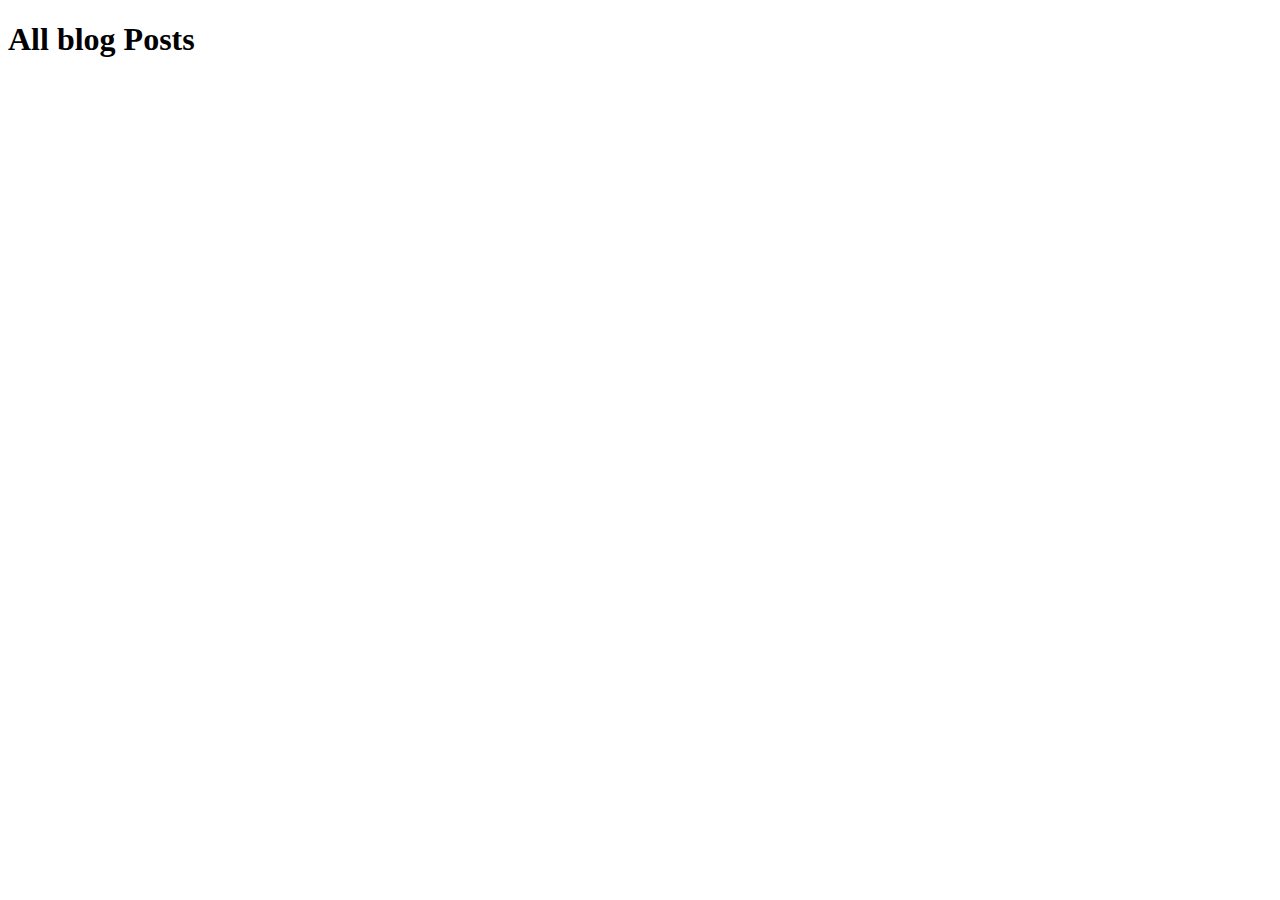
==== src/main/resources/templates/posts/index.html @ 6e018262 "commit all the things" ====
<!DOCTYPE html>
<html lang="en" xmlns:th="http://www.tymeleaf.org">
<head th:replace="fragments/header :: header('Create a Post')" />
<body>
<div class="container">
    <h1>All blog Posts</h1>
    <div th:each="post : ${posts}" >

        <h3 th:text="${post.title}"></h3>

        <p th:text="${post.body}"></p>

    </div>

</div>

    <footer th:replace="fragments/footer :: footer"></footer>
</body>
</html>
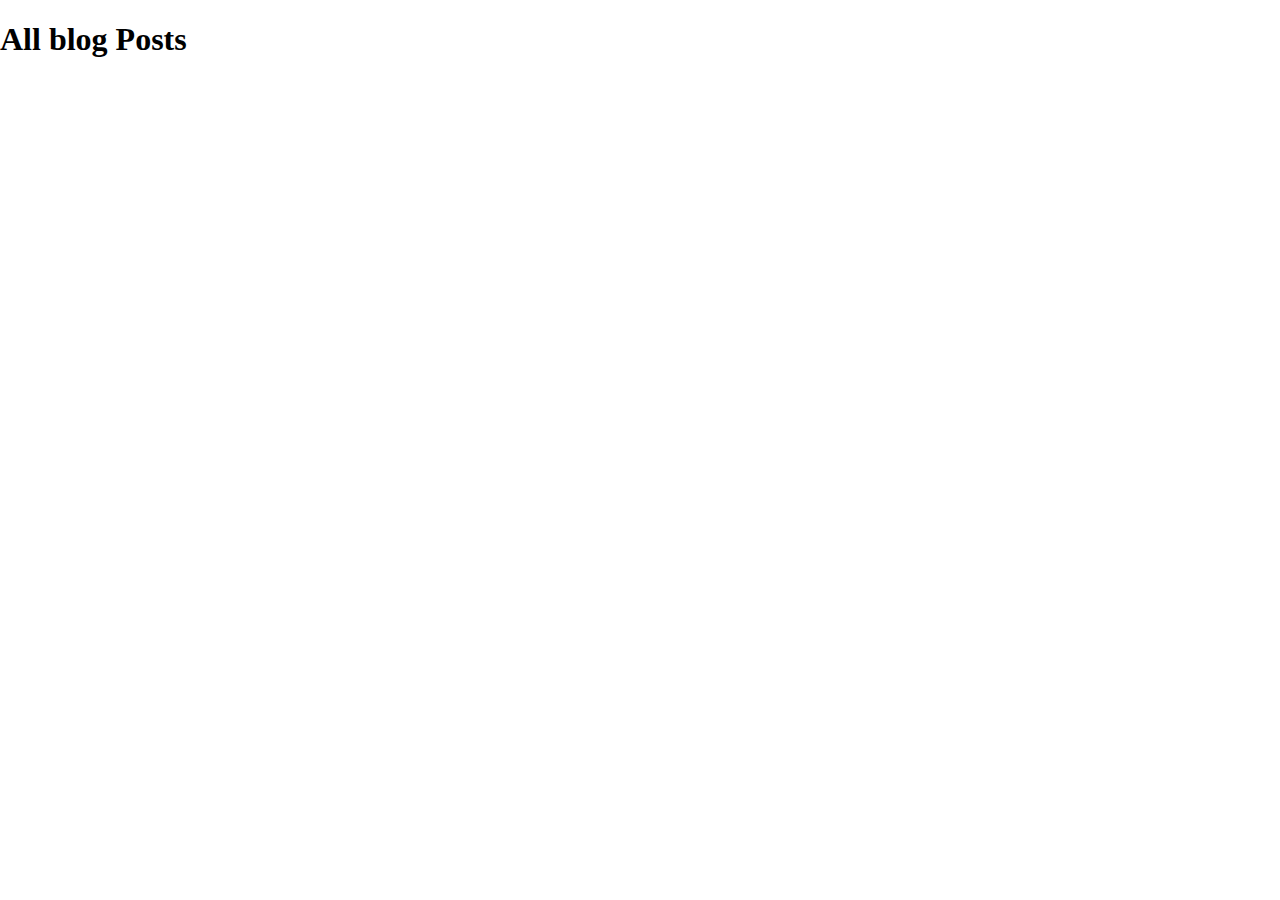
==== commit ba15b9df: "commit all the things" ====
--- a/src/main/resources/templates/posts/index.html
+++ b/src/main/resources/templates/posts/index.html
@@ -1,12 +1,21 @@
 <!DOCTYPE html>
-<html lang="en" xmlns:th="http://www.tymeleaf.org">
-<head th:replace="fragments/header :: header('Create a Post')" />
+<html xmlns:th="http://www.tymeleaf.org" lang="en">
+<head th:replace="fragments/header :: header('Create a Post')">
+    <link rel="stylesheet" href="../../static/style.css"/>
+
+</head>
 <body>
+<nav th:replace="fragments/navbar :: navbar"></nav>
+
 <div class="container">
+
     <h1>All blog Posts</h1>
-    <div th:each="post : ${posts}" >
 
-        <h3 th:text="${post.title}"></h3>
+    <div th:each="post : ${posts}">
+
+        <h2>
+            <a th:href="@{/posts/{id} (id=${post.id})}" th:text="${post.title}"></a>
+        </h2>
 
         <p th:text="${post.body}"></p>
 
@@ -14,6 +23,6 @@
 
 </div>
 
-    <footer th:replace="fragments/footer :: footer"></footer>
+<footer th:replace="fragments/footer :: footer"></footer>
 </body>
 </html>--- a/src/main/resources/static/style.css
+++ b/src/main/resources/static/style.css
@@ -0,0 +1,37 @@
+body{
+    margin: 0px;
+    padding: 0px;
+}
+
+/*For the Create/edit html*/
+
+#createheader{
+    width: 50%;
+    margin: 0 auto;
+
+}
+
+#createform {
+    width: 50%;
+    height: 50%;
+    margin: 0 auto;
+}
+
+textarea {
+    min-height: 300px;
+    resize: none;
+}
+
+/*Universal footer*/
+
+#footer{
+    color: white;
+    background-color: black;
+    min-height: 10%;
+    position: absolute;
+    right: 0;
+    bottom: 0;
+    left: 0;
+    padding: 1rem;
+    text-align: center;
+}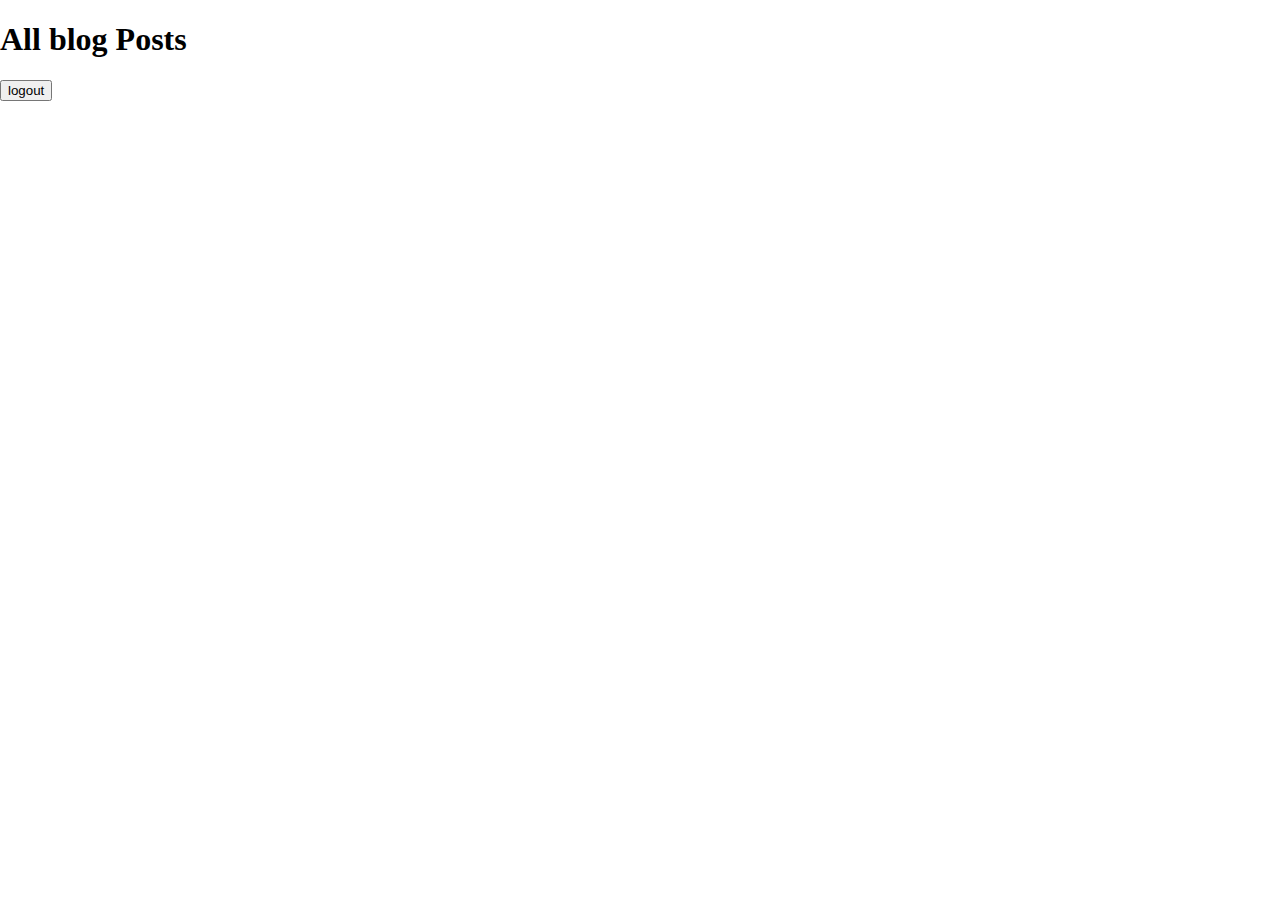
==== commit 729f428d: "Did things" ====
--- a/src/main/resources/templates/posts/index.html
+++ b/src/main/resources/templates/posts/index.html
@@ -20,6 +20,9 @@
         <p th:text="${post.body}"></p>
 
     </div>
+        <form action="/logout" method="post">
+            <input type="submit" value="logout"/>
+        </form>
 
 </div>
 
